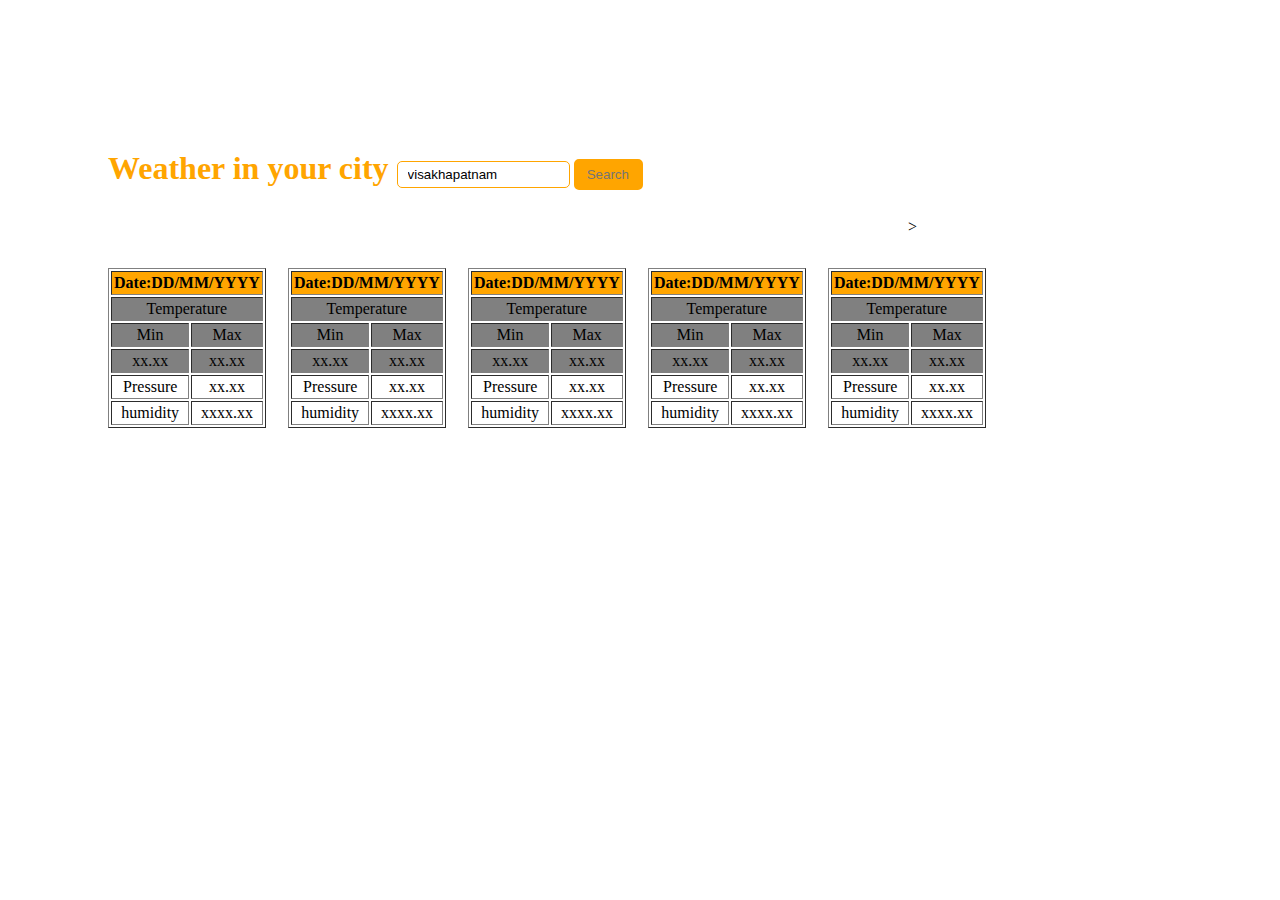
==== css.html @ aaa31e82 "done in css" ====
<html>
<head>
<title>WHEATHER APP TASK</title>
<style type="text/css">
form{
   margin-left:100px;
   margin-right:10px;
  
   margin-top:150px;
   margin-bottom:20px;
}
.child{
   margin-left:100px;
   margin-top:50px;
   margin-right:10px;
   margin-bottom:50px;
   
}
*{ 
  box-sizing:border-box
}
.child{
     float:left;
     width:70;
     
}
input[type=text] {
   float:center;
  width: 15%;
  padding: 5px 10px;
  margin: 8px 0;
  box-sizing: border-box;
  border: 1px solid orange;
  border-radius: 5px;

}
input[type=text1] {
  width: 6%;
  padding: 5px 10px;
  margin: 8px 0;
  box-sizing: border-box;
  border: 3px solid orange;
  background: orange;
  border-radius: 5px;

}
</style>
</head>
<body>


 

<form >
 <b> <label for="fname"><font color="orange" font size="6" >Weather in your city</label></b>
  <input type= "text" id="fname" name="fname" value="visakhapatnam"></font>
  <input type="text1" placeholder="Search.." name="search">
</form>


<section>
  <section class="child">

<center><table border="1" cellpadding="2" cellspacing="2"></center>
<th align="center" bgcolor="orange" colspan="2">Date:DD/MM/YYYY</th>        
<tr align="center" bgcolor="grey"><td colspan="2">Temperature</td></tr>   
<tr align="center" bgcolor="grey"><td>Min</td><td>Max</td></tr>
<tr align="center" bgcolor="grey"><td>xx.xx</td><td>xx.xx</td></tr>
<tr align="center" ><td>Pressure</td><td>xx.xx</td></tr>
<tr align="center"><td>humidity</td><td>xxxx.xx</td></tr>
</table></border><br></center>
</section>

 <section class="child">

<center><table border="1" cellpadding="2" cellspacing="2"></center>
<th align="center" bgcolor="orange" colspan="2">Date:DD/MM/YYYY</th>        
<tr align="center" bgcolor="grey"><td colspan="2">Temperature</td></tr>   
<tr align="center" bgcolor="grey"><td>Min</td><td>Max</td></tr>
<tr align="center" bgcolor="grey"><td>xx.xx</td><td>xx.xx</td></tr>
<tr align="center" ><td>Pressure</td><td>xx.xx</td></tr>
<tr align="center"><td>humidity</td><td>xxxx.xx</td></tr>
</table></border><br>
 </section>
<section>
  <section class="child">

<center><table border="1" cellpadding="2" cellspacing="2"></center>
<th align="center" bgcolor="orange" colspan="2">Date:DD/MM/YYYY</th>        
<tr align="center" bgcolor="grey"><td colspan="2">Temperature</td></tr>   
<tr align="center" bgcolor="grey"><td>Min</td><td>Max</td></tr>
<tr align="center" bgcolor="grey"><td>xx.xx</td><td>xx.xx</td></tr>
<tr align="center" ><td>Pressure</td><td>xx.xx</td></tr>
<tr align="center"><td>humidity</td><td>xxxx.xx</td></tr>
</table></border><br>
</section>

<section>
  <section class="child">

<center><table border="1" cellpadding="2" cellspacing="2"></center>
<th align="center" bgcolor="orange" colspan="2">Date:DD/MM/YYYY</th>        
<tr align="center" bgcolor="grey"><td colspan="2">Temperature</td></tr>   
<tr align="center" bgcolor="grey"><td>Min</td><td>Max</td></tr>
<tr align="center" bgcolor="grey"><td>xx.xx</td><td>xx.xx</td></tr>
<tr align="center" ><td>Pressure</td><td>xx.xx</td></tr>
<tr align="center"><td>humidity</td><td>xxxx.xx</td></tr>
</table></border><br>
</section>

<section>
  <section class="child">

<center><table border="1" cellpadding="2" cellspacing="2"></center>
<th align="center" bgcolor="orange" colspan="2">Date:DD/MM/YYYY</th>        
<tr align="center" bgcolor="grey"><td colspan="2">Temperature</td></tr>   
<tr align="center" bgcolor="grey"><td>Min</td><td>Max</td></tr>
<tr align="center" bgcolor="grey"><td>xx.xx</td><td>xx.xx</td></tr>
<tr align="center" ><td>Pressure</td><td>xx.xx</td></tr>
<tr align="center"><td>humidity</td><td>xxxx.xx</td></tr>
</table></border><br>
</section>
</section>


</body>>
</html>
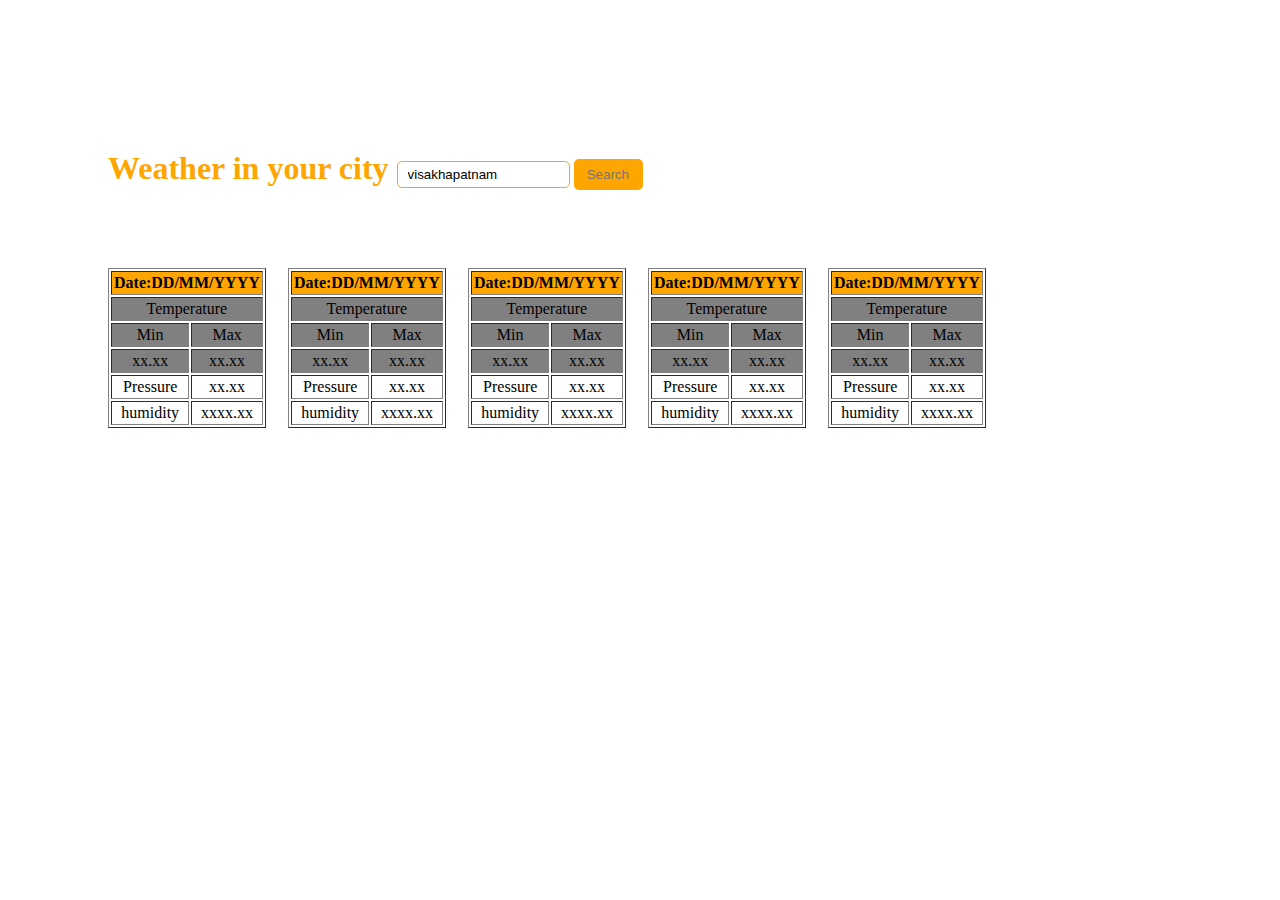
==== commit fdbe2ae8: "weather app task" ====
--- a/css.html
+++ b/css.html
@@ -1,56 +1,10 @@
 <html>
 <head>
 <title>WHEATHER APP TASK</title>
-<style type="text/css">
-form{
-   margin-left:100px;
-   margin-right:10px;
-  
-   margin-top:150px;
-   margin-bottom:20px;
-}
-.child{
-   margin-left:100px;
-   margin-top:50px;
-   margin-right:10px;
-   margin-bottom:50px;
-   
-}
-*{ 
-  box-sizing:border-box
-}
-.child{
-     float:left;
-     width:70;
-     
-}
-input[type=text] {
-   float:center;
-  width: 15%;
-  padding: 5px 10px;
-  margin: 8px 0;
-  box-sizing: border-box;
-  border: 1px solid orange;
-  border-radius: 5px;
+<link rel="stylesheet" href="style1.css">
+</head>
 
-}
-input[type=text1] {
-  width: 6%;
-  padding: 5px 10px;
-  margin: 8px 0;
-  box-sizing: border-box;
-  border: 3px solid orange;
-  background: orange;
-  border-radius: 5px;
-
-}
-</style>
-</head>
 <body>
-
-
- 
-
 <form >
  <b> <label for="fname"><font color="orange" font size="6" >Weather in your city</label></b>
   <input type= "text" id="fname" name="fname" value="visakhapatnam"></font>
@@ -123,5 +77,5 @@
 </section>
 
 
-</body>>
+</body>
 </html>--- a/style1.css
+++ b/style1.css
@@ -0,0 +1,43 @@
+
+form{
+   margin-left:100px;
+   margin-right:10px;
+  
+   margin-top:150px;
+   margin-bottom:20px;
+}
+.child{
+   margin-left:100px;
+   margin-top:50px;
+   margin-right:10px;
+   margin-bottom:50px;
+   
+}
+*{ 
+  box-sizing:border-box
+}
+.child{
+     float:left;
+     width:70;
+     
+}
+input[type=text] {
+   float:center;
+  width: 15%;
+  padding: 5px 10px;
+  margin: 8px 0;
+  box-sizing: border-box;
+  border: 1px solid orange;
+  border-radius: 5px;
+
+}
+input[type=text1] {
+  width: 6%;
+  padding: 5px 10px;
+  margin: 8px 0;
+  box-sizing: border-box;
+  border: 3px solid orange;
+  background: orange;
+  border-radius: 5px;
+
+}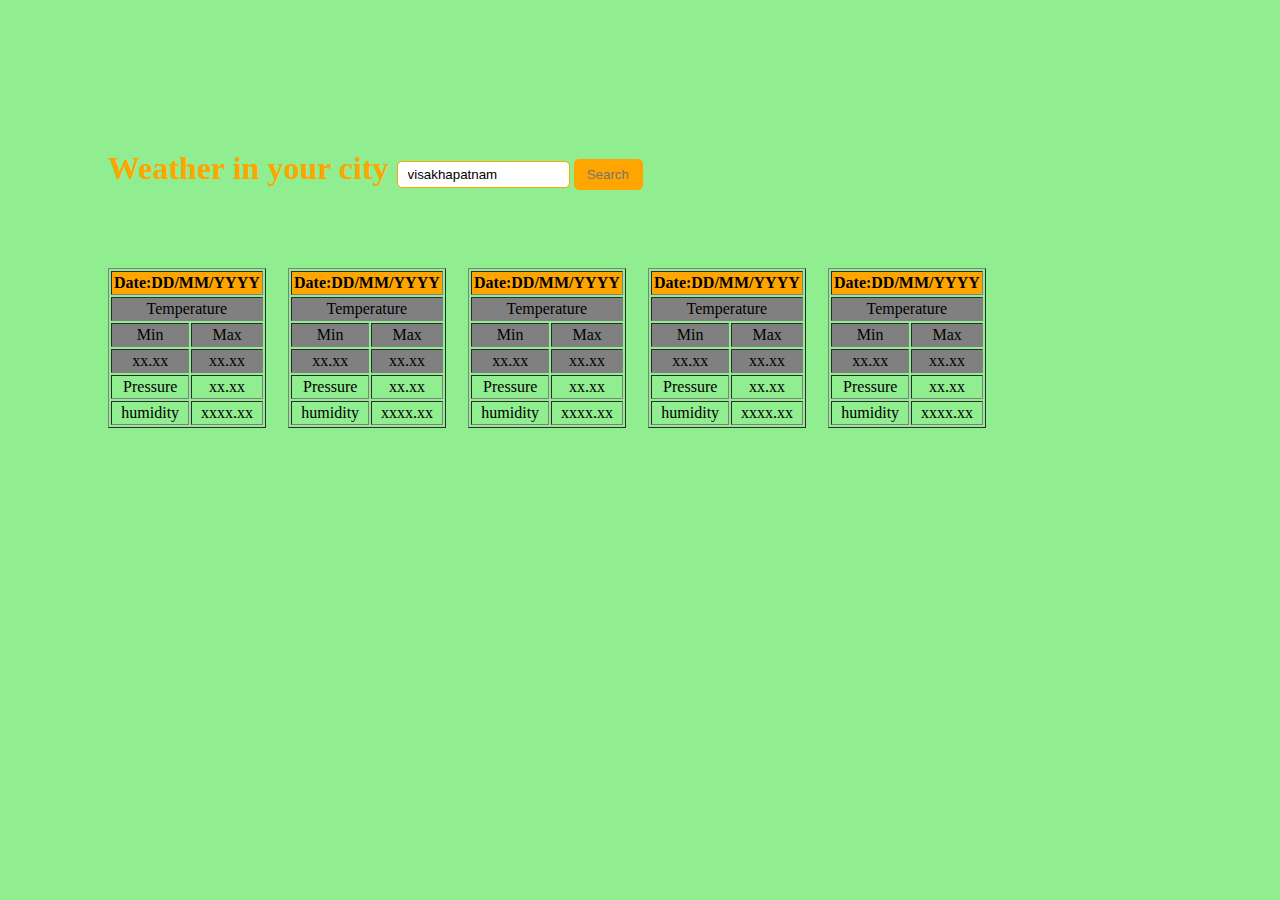
==== commit c65f8e81: "html2" ====
--- a/css.html
+++ b/css.html
@@ -4,13 +4,14 @@
 <link rel="stylesheet" href="style1.css">
 </head>
 
-<body>
+<body> 
+
+
 <form >
  <b> <label for="fname"><font color="orange" font size="6" >Weather in your city</label></b>
   <input type= "text" id="fname" name="fname" value="visakhapatnam"></font>
-  <input type="text1" placeholder="Search.." name="search">
+  <input type="text1" placeholder="Search" name="search"></div>
 </form>
-
 
 <section>
   <section class="child">
--- a/style1.css
+++ b/style1.css
@@ -1,4 +1,23 @@
 
+ {
+  background-color: lightblue;
+}
+
+@media only screen and (max-width: 767px) {
+  body {
+    background-color: lightblue;
+  }
+}
+
+ {
+  background-color: lightgreen;
+}
+
+@media only screen and (min-width: 767px) {
+  body {
+    background-color: lightgreen;
+  }
+}
 form{
    margin-left:100px;
    margin-right:10px;
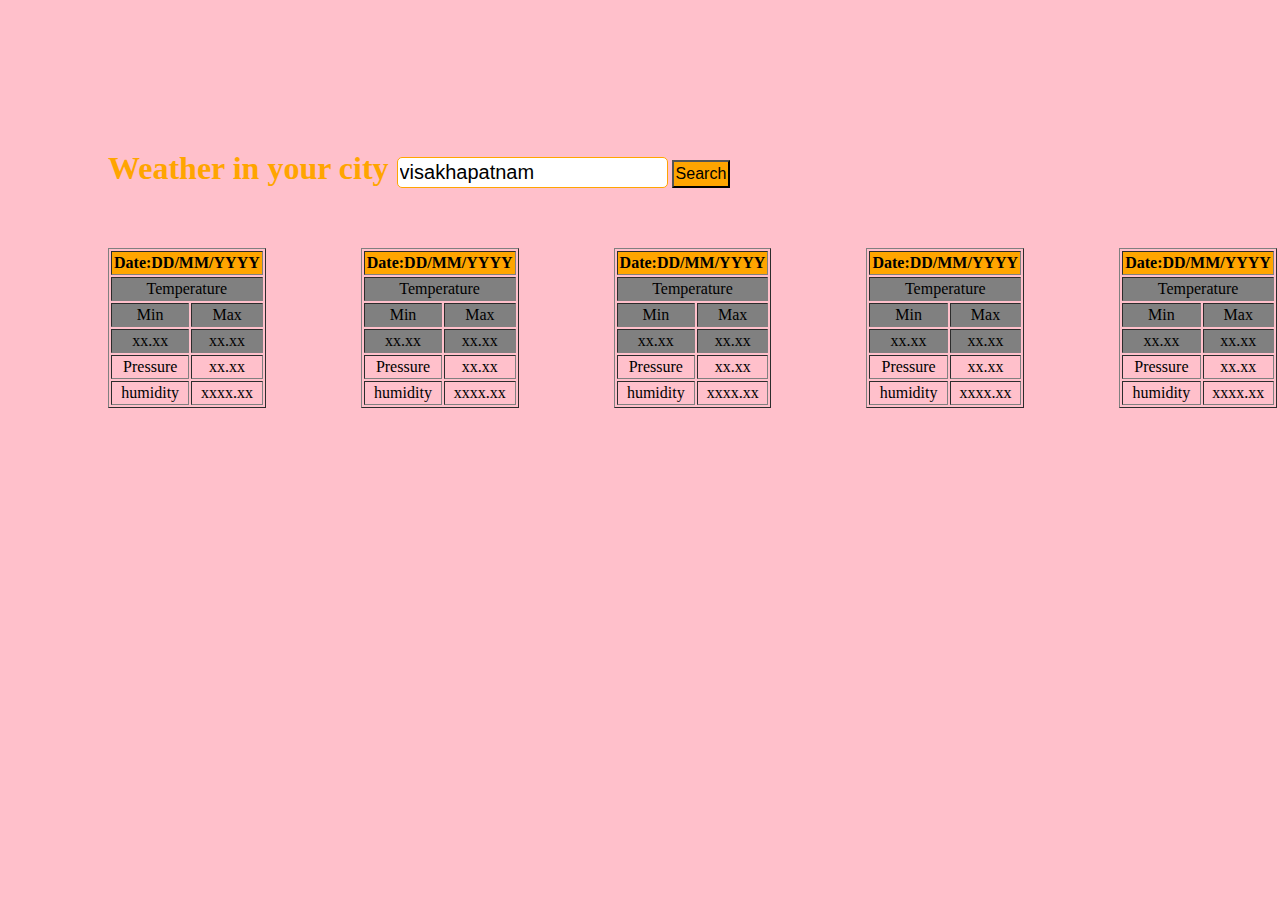
==== commit 011740af: "Mediaqueries,flexbox" ====
--- a/css.html
+++ b/css.html
@@ -6,16 +6,16 @@
 
 <body> 
 
-
 <form >
  <b> <label for="fname"><font color="orange" font size="6" >Weather in your city</label></b>
-  <input type= "text" id="fname" name="fname" value="visakhapatnam"></font>
-  <input type="text1" placeholder="Search" name="search"></div>
+ <input type= "text" id="fname" name="fname" value="visakhapatnam"></font>
+ <button id="search">Search</button>
 </form>
 
+<div class="flex-container">
+<div class="flex-item-left">
 <section>
   <section class="child">
-
 <center><table border="1" cellpadding="2" cellspacing="2"></center>
 <th align="center" bgcolor="orange" colspan="2">Date:DD/MM/YYYY</th>        
 <tr align="center" bgcolor="grey"><td colspan="2">Temperature</td></tr>   
@@ -24,10 +24,11 @@
 <tr align="center" ><td>Pressure</td><td>xx.xx</td></tr>
 <tr align="center"><td>humidity</td><td>xxxx.xx</td></tr>
 </table></border><br></center>
+</div>
+
+<div class="flex-item-right">
 </section>
-
  <section class="child">
-
 <center><table border="1" cellpadding="2" cellspacing="2"></center>
 <th align="center" bgcolor="orange" colspan="2">Date:DD/MM/YYYY</th>        
 <tr align="center" bgcolor="grey"><td colspan="2">Temperature</td></tr>   
@@ -37,9 +38,11 @@
 <tr align="center"><td>humidity</td><td>xxxx.xx</td></tr>
 </table></border><br>
  </section>
+</div>
+
+<div class="flex-item-left">
 <section>
   <section class="child">
-
 <center><table border="1" cellpadding="2" cellspacing="2"></center>
 <th align="center" bgcolor="orange" colspan="2">Date:DD/MM/YYYY</th>        
 <tr align="center" bgcolor="grey"><td colspan="2">Temperature</td></tr>   
@@ -49,10 +52,11 @@
 <tr align="center"><td>humidity</td><td>xxxx.xx</td></tr>
 </table></border><br>
 </section>
+</div>
 
+<div class="flex-item-right">
 <section>
   <section class="child">
-
 <center><table border="1" cellpadding="2" cellspacing="2"></center>
 <th align="center" bgcolor="orange" colspan="2">Date:DD/MM/YYYY</th>        
 <tr align="center" bgcolor="grey"><td colspan="2">Temperature</td></tr>   
@@ -62,10 +66,11 @@
 <tr align="center"><td>humidity</td><td>xxxx.xx</td></tr>
 </table></border><br>
 </section>
+</div>
 
+<div class="flex-item-left">
 <section>
   <section class="child">
-
 <center><table border="1" cellpadding="2" cellspacing="2"></center>
 <th align="center" bgcolor="orange" colspan="2">Date:DD/MM/YYYY</th>        
 <tr align="center" bgcolor="grey"><td colspan="2">Temperature</td></tr>   
@@ -76,7 +81,7 @@
 </table></border><br>
 </section>
 </section>
-
-
+</div>
+</div>
 </body>
 </html>--- a/style1.css
+++ b/style1.css
@@ -1,62 +1,87 @@
 
- {
-  background-color: lightblue;
+*{ 
+  box-sizing:border-box
 }
 
-@media only screen and (max-width: 767px) {
-  body {
-    background-color: lightblue;
-  }
+.child{
+     float:left;
+     width:70;
+     height:90;
+      margin-left:100px;
+      margin-top:40px;
+      margin-right:10px;
+      margin-bottom:50px;
 }
 
- {
-  background-color: lightgreen;
+input[type=text] {
+  float:center;
+  padding: 5px 5px;
+  margin: 20px 0;
+  box-sizing: border-box;
+  border: 1px solid orange;
+  border-radius: 5px;
+  font-size: 17px;    
 }
 
-@media only screen and (min-width: 767px) {
+input[type=text]{
+    font-size: 20px;
+    padding: 3px 2px ;
+    margin: auto;
+}
+
+#search{
+    background-color: orange;
+    font-size: 16px;
+    padding: 3px 2px;
+}
+
+form{
+   margin-left:100px;
+   margin-right:10px;
+   margin-top:150px;
+   margin-bottom:20px;
+}
+
+* {
+  box-sizing: border-box;
+ }
+
+.flex-container {
+  display: flex;
+  flex-wrap: wrap;
+  font-size: 20px;
+ }
+
+@media (max-width: 600px) {
   body {
     background-color: lightgreen;
   }
+ .flex-item-right, .flex-item-left {
+    flex: 100%;
+  }
+  
 }
-form{
-   margin-left:100px;
-   margin-right:10px;
+@media (min-width: 600px){
+   body {
+      background-color: lightblue;
+  }
+   .flex-item-right, .flex-item-left {
+    flex: 50%;
+  }
+  }
+
+@media (min-width: 1024px) {
+    body {
+        background-color: pink;
+    }
+.flex-item-right, .flex-item-left {
+    flex: 0%;
+}
+}
+
+
   
-   margin-top:150px;
-   margin-bottom:20px;
-}
-.child{
-   margin-left:100px;
-   margin-top:50px;
-   margin-right:10px;
-   margin-bottom:50px;
-   
-}
-*{ 
-  box-sizing:border-box
-}
-.child{
-     float:left;
-     width:70;
-     
-}
-input[type=text] {
-   float:center;
-  width: 15%;
-  padding: 5px 10px;
-  margin: 8px 0;
-  box-sizing: border-box;
-  border: 1px solid orange;
-  border-radius: 5px;
+ 
 
-}
-input[type=text1] {
-  width: 6%;
-  padding: 5px 10px;
-  margin: 8px 0;
-  box-sizing: border-box;
-  border: 3px solid orange;
-  background: orange;
-  border-radius: 5px;
 
-}+
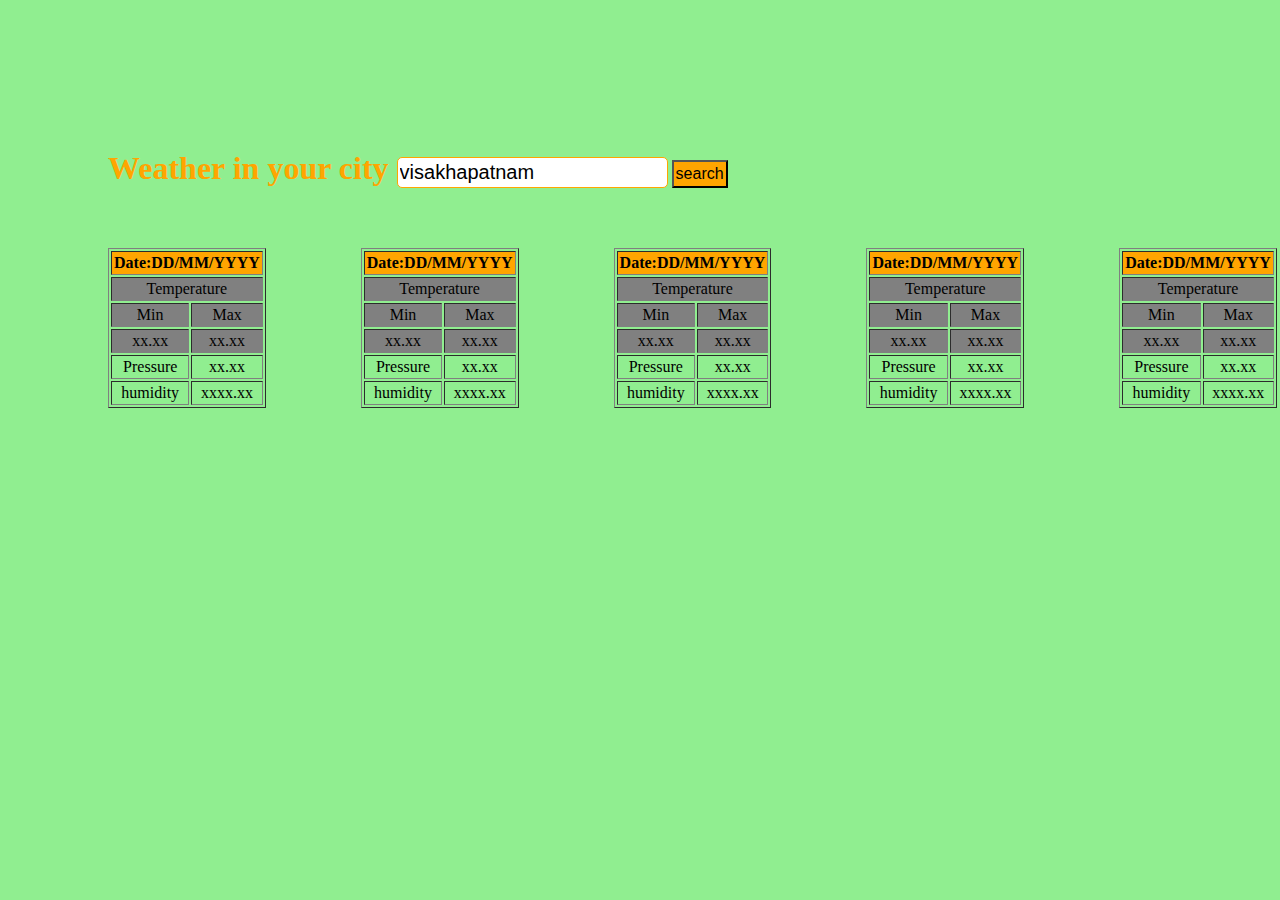
==== commit a4ba5e47: "initial jawa script" ====
--- a/css.html
+++ b/css.html
@@ -6,10 +6,23 @@
 
 <body> 
 
+
+
 <form >
  <b> <label for="fname"><font color="orange" font size="6" >Weather in your city</label></b>
- <input type= "text" id="fname" name="fname" value="visakhapatnam"></font>
- <button id="search">Search</button>
+ <input type= "text" id="fname" name="fname" value="visakhapatnam" ></font>
+ <button id="search" onclick="myFunction()">search</button>
+
+<script>
+
+function myFunction() {
+  let a=document.getElementById("fname").value
+  alert(a);
+}
+
+
+</script>
+
 </form>
 
 <div class="flex-container">
--- a/style1.css
+++ b/style1.css
@@ -42,42 +42,36 @@
    margin-bottom:20px;
 }
 
-* {
-  box-sizing: border-box;
- }
-
 .flex-container {
   display: flex;
   flex-wrap: wrap;
   font-size: 20px;
  }
 
-@media (max-width: 600px) {
+@media screen and (max-width: 992px){
+   body {
+      background-color: lightblue;
+  }
+   .flex-item-right, .flex-item-left {
+    flex: 100%; 
+  }.child{
+       width:80%;
+}
+  }
+
+@media screen and  (min-width: 1000px) {
   body {
     background-color: lightgreen;
   }
  .flex-item-right, .flex-item-left {
-    flex: 100%;
+    flex: 10%;
   }
   
 }
-@media (min-width: 600px){
-   body {
-      background-color: lightblue;
-  }
-   .flex-item-right, .flex-item-left {
-    flex: 50%;
-  }
-  }
+ 
 
-@media (min-width: 1024px) {
-    body {
-        background-color: pink;
-    }
-.flex-item-right, .flex-item-left {
-    flex: 0%;
-}
-}
+
+
 
 
   
